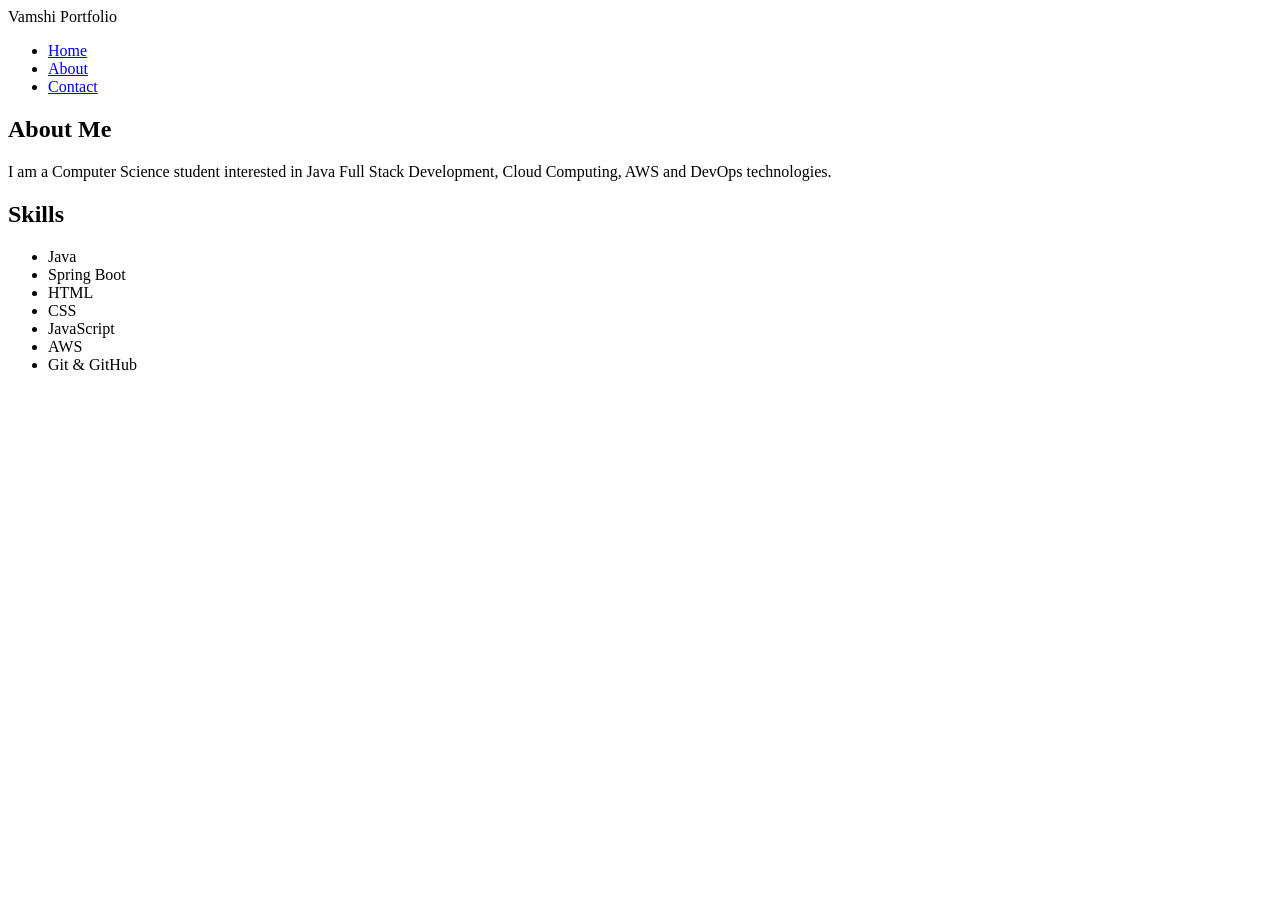
==== about.html @ f7513c07 "Add files via upload" ====
<!DOCTYPE html>
<html lang="en">
<head>
<meta charset="UTF-8">
<meta name="viewport" content="width=device-width, initial-scale=1.0">
<title>About Me</title>
<link rel="stylesheet" href="styles/main.css">
</head>

<body>

<header>
<nav>
<div class="logo">Vamshi Portfolio</div>

<ul class="nav-links">
<li><a href="index.html">Home</a></li>
<li><a href="about.html">About</a></li>
<li><a href="contact.html">Contact</a></li>
</ul>
</nav>
</header>

<section class="content">
<h1>About Me</h1>

<p>
I am a Computer Science student interested in
Java Full Stack Development, Cloud Computing,
AWS and DevOps technologies.
</p>

<h2>Skills</h2>

<ul>
<li>Java</li>
<li>Spring Boot</li>
<li>HTML</li>
<li>CSS</li>
<li>JavaScript</li>
<li>AWS</li>
<li>Git & GitHub</li>
</ul>

</section>

</body>
</html>
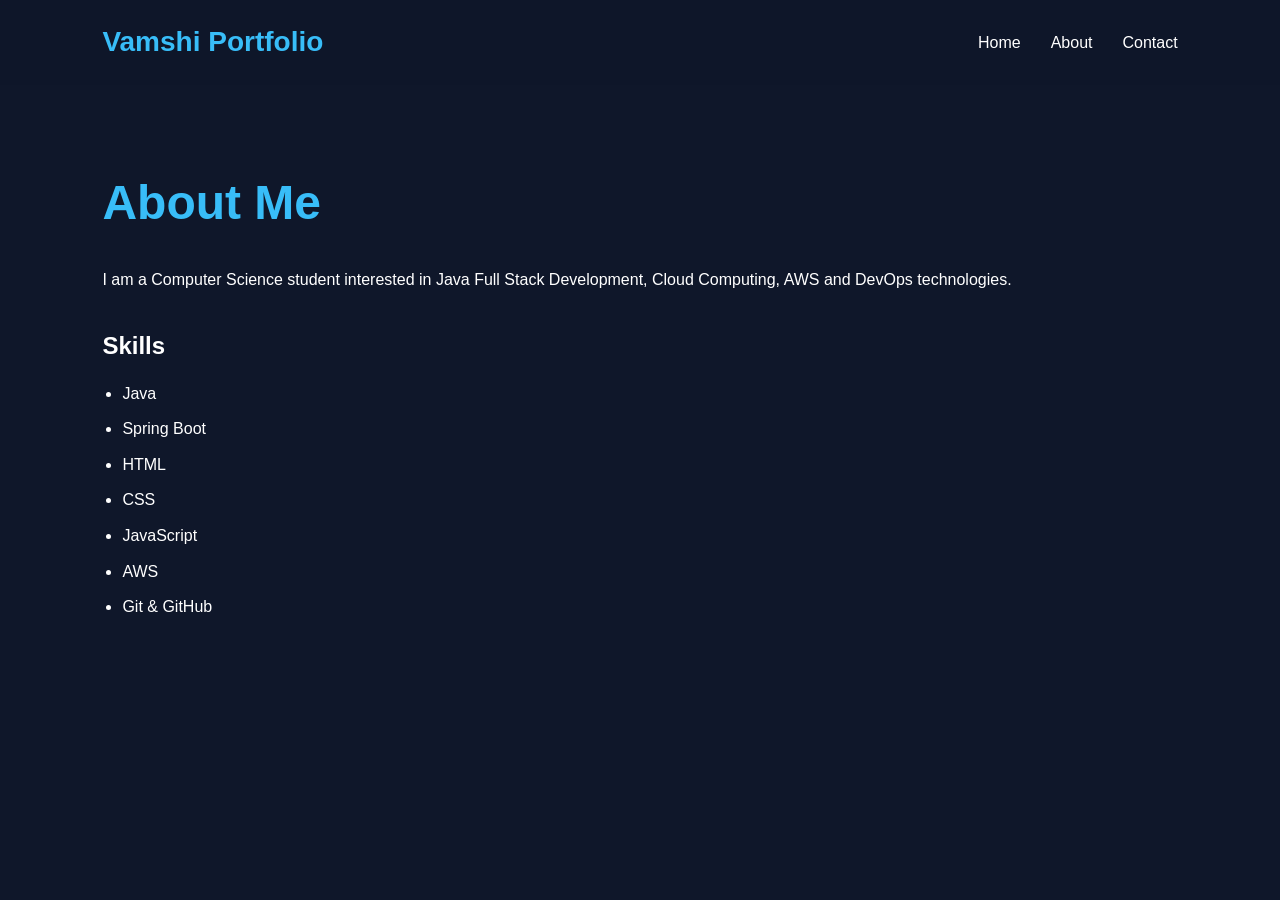
==== commit ba6759d7: "Add files via upload" ====
--- a/about.html
+++ b/about.html
@@ -4,7 +4,7 @@
 <meta charset="UTF-8">
 <meta name="viewport" content="width=device-width, initial-scale=1.0">
 <title>About Me</title>
-<link rel="stylesheet" href="styles/main.css">
+<link rel="stylesheet" href="main.css">
 </head>
 
 <body>
--- a/main.css
+++ b/main.css
@@ -0,0 +1,196 @@
+@import url('https://fonts.googleapis.com/css2?family=Poppins:wght@300;400;500;600;700&display=swap');
+
+*{
+    margin:0;
+    padding:0;
+    box-sizing:border-box;
+    font-family:'Poppins',sans-serif;
+}
+
+body{
+    background:#0f172a;
+    color:white;
+    line-height:1.6;
+}
+
+/* Navbar */
+
+nav{
+    display:flex;
+    justify-content:space-between;
+    align-items:center;
+    padding:20px 8%;
+    background:rgba(15,23,42,0.95);
+    backdrop-filter:blur(10px);
+    position:sticky;
+    top:0;
+    z-index:100;
+}
+
+.logo{
+    font-size:28px;
+    font-weight:700;
+    color:#38bdf8;
+}
+
+.nav-links{
+    display:flex;
+    list-style:none;
+    gap:30px;
+}
+
+.nav-links a{
+    text-decoration:none;
+    color:white;
+    font-weight:500;
+    transition:0.3s;
+}
+
+.nav-links a:hover{
+    color:#38bdf8;
+}
+
+/* Hero Section */
+
+.hero{
+    min-height:90vh;
+    display:flex;
+    flex-direction:column;
+    justify-content:center;
+    align-items:center;
+    text-align:center;
+    padding:20px;
+   
+    background-size:cover;
+    background-position:center;
+}
+
+.hero h1{
+    font-size:4rem;
+    margin-bottom:15px;
+}
+
+.hero p{
+    font-size:1.3rem;
+    color:#cbd5e1;
+    margin-bottom:30px;
+}
+
+.highlight{
+    color:#38bdf8;
+}
+
+.btn{
+    padding:14px 35px;
+    background:#38bdf8;
+    color:white;
+    text-decoration:none;
+    border-radius:30px;
+    font-weight:600;
+    transition:0.3s;
+}
+
+.btn:hover{
+    transform:translateY(-4px);
+    box-shadow:0 8px 20px rgba(56,189,248,0.4);
+}
+
+/* Cards */
+
+.projects{
+    padding:80px 8%;
+    display:grid;
+    grid-template-columns:repeat(auto-fit,minmax(280px,1fr));
+    gap:25px;
+}
+
+.card{
+    background:#1e293b;
+    padding:30px;
+    border-radius:15px;
+    transition:0.4s;
+    border:1px solid rgba(255,255,255,0.08);
+}
+
+.card:hover{
+    transform:translateY(-10px);
+    box-shadow:0 15px 35px rgba(0,0,0,0.3);
+}
+
+.card h3{
+    color:#38bdf8;
+    margin-bottom:15px;
+}
+
+/* About */
+
+.content{
+    padding:80px 8%;
+}
+
+.content h1{
+    font-size:3rem;
+    margin-bottom:25px;
+    color:#38bdf8;
+}
+
+.content h2{
+    margin-top:35px;
+    margin-bottom:15px;
+}
+
+.content ul{
+    padding-left:20px;
+}
+
+.content li{
+    margin-bottom:10px;
+}
+
+/* Contact */
+
+.contact-box{
+    max-width:700px;
+    margin:auto;
+    background:#1e293b;
+    padding:40px;
+    border-radius:15px;
+    box-shadow:0 10px 30px rgba(0,0,0,0.3);
+}
+
+.contact-box p{
+    margin:15px 0;
+    font-size:18px;
+}
+
+/* Footer */
+
+footer{
+    text-align:center;
+    padding:25px;
+    background:#020617;
+    color:#94a3b8;
+}
+
+/* Mobile */
+
+@media(max-width:768px){
+
+    nav{
+        flex-direction:column;
+        gap:15px;
+    }
+
+    .nav-links{
+        flex-direction:column;
+        text-align:center;
+    }
+
+    .hero h1{
+        font-size:2.5rem;
+    }
+
+    .hero p{
+        font-size:1rem;
+    }
+}
